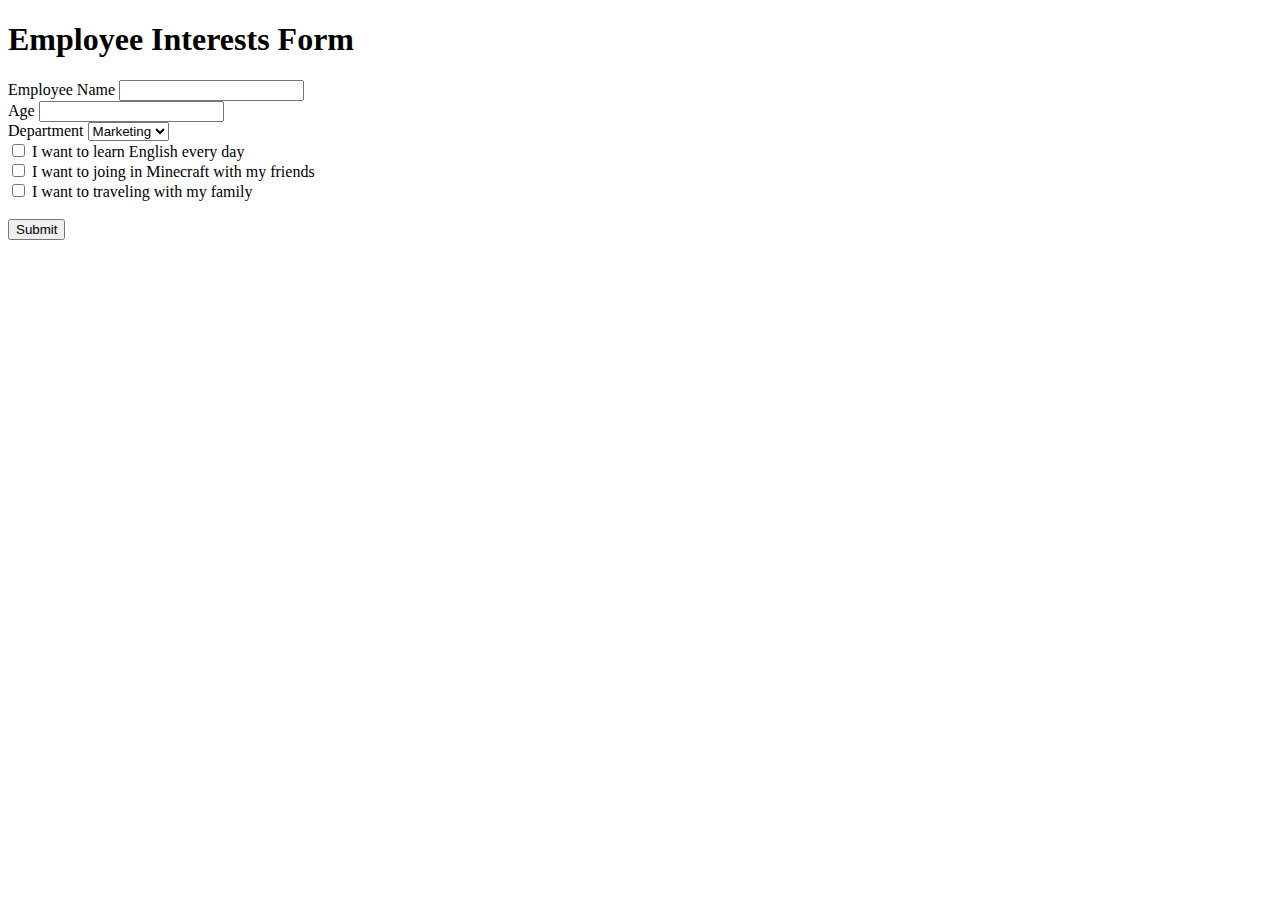
==== B1/more_tags.html @ a9c33f3f "done my second page" ====
<!DOCTYPE html>
<html lang="en">
<head>
    <meta charset="UTF-8">
    <meta name="viewport" content="width=device-width, initial-scale=1.0">
    <title>My company</title>
</head>
<body>
    <h1>Employee Interests Form</h1>
    <label for="fname">Employee Name</label>
    <input type="text" id="fname" name="fname">
    <br>
    <label for="f_birth_year">Age</label>
    <input type="number" id="f_birth_year" name="f_birth_year">
    <br>
    <label for="f_department">Department</label>
    <select id="f_department" name="f_department">
        <option value="marketing">Marketing</option>
        <option value="sale">Sale</option>
        <option value="it">IT</option>
        <option value="ceo">CEO</option>
    </select>
    <br>
    <input type="checkbox" id="vehicle1" name="vehicle1" value="Bike">
    <label for="vehicle1"> I want to learn English every day</label><br>
    <input type="checkbox" id="vehicle2" name="vehicle2" value="Car">
    <label for="vehicle2"> I want to joing in Minecraft with my friends</label><br>
    <input type="checkbox" id="vehicle3" name="vehicle3" value="Boat">
    <label for="vehicle3"> I want to traveling with my family</label><br><br>
    <input type="submit" value="Submit">
</body>
</html>
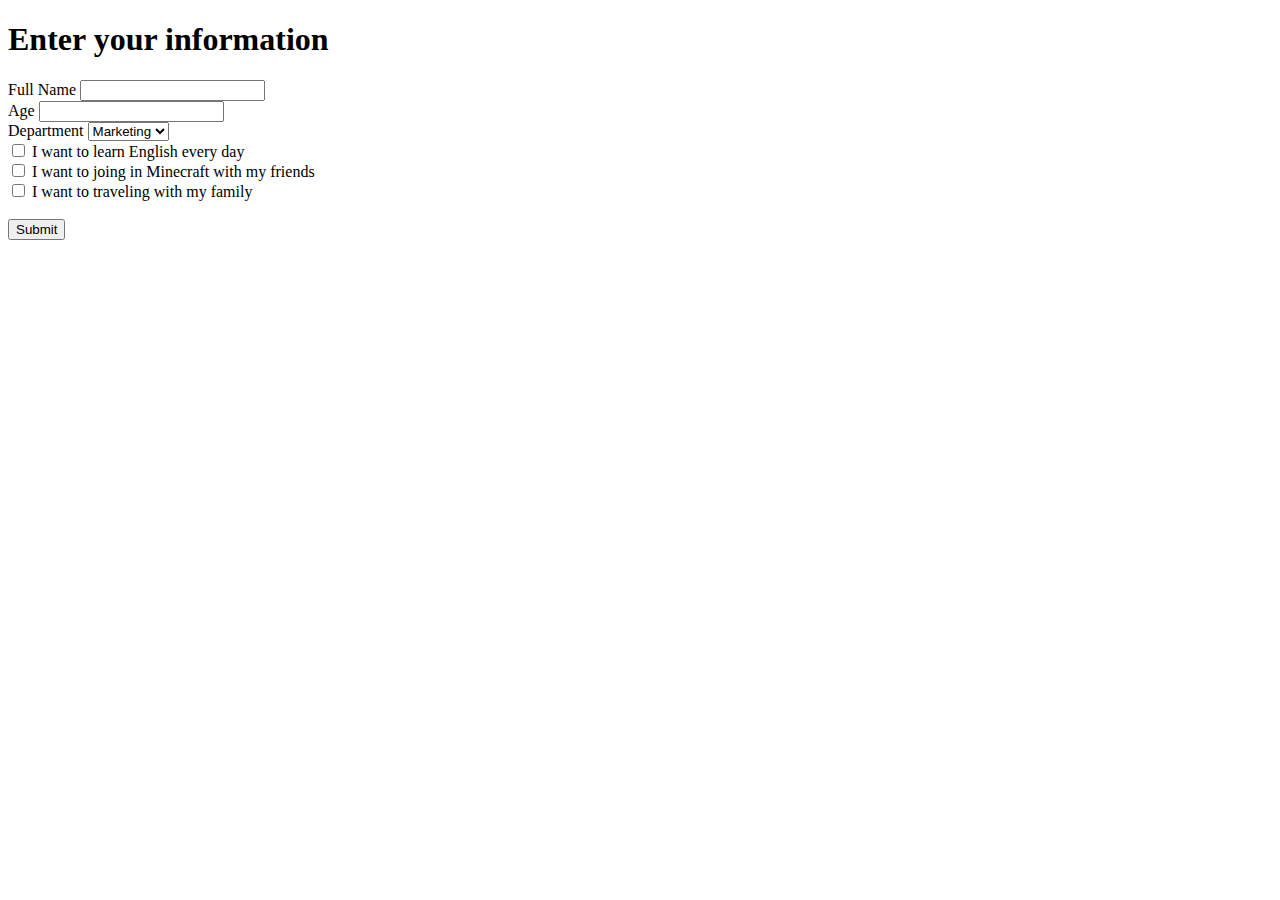
==== commit c75d3b30: "update my repos" ====
--- a/B1/more_tags.html
+++ b/B1/more_tags.html
@@ -6,8 +6,8 @@
     <title>My company</title>
 </head>
 <body>
-    <h1>Employee Interests Form</h1>
-    <label for="fname">Employee Name</label>
+    <h1>Enter your information</h1>
+    <label for="fname">Full Name</label>
     <input type="text" id="fname" name="fname">
     <br>
     <label for="f_birth_year">Age</label>
